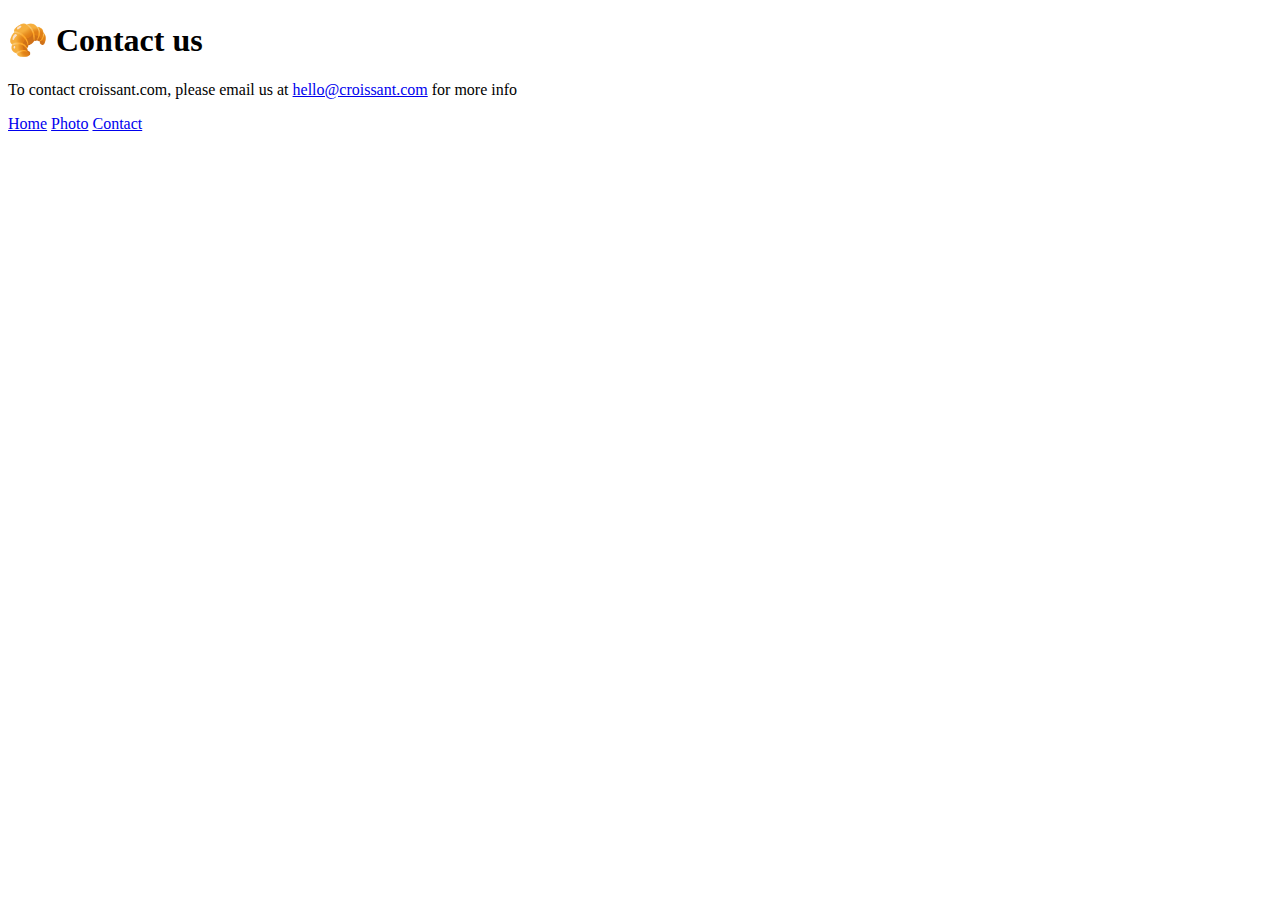
==== contact.html @ b06ef633 "Initial commit" ====
<!DOCTYPE html>
<html lang="en">
  <head>
    <meta charset="UTF-8" />
    <meta http-equiv="X-UA-Compatible" content="IE=edge" />
    <meta name="viewport" content="width=device-width, initial-scale=1.0" />
    <link rel="stylesheet" href="/css/style.css" />
    <title>Contact</title>
  </head>
  <body>
    <h1>🥐 Contact us</h1>
    <p>
      To contact croissant.com, please email us at
      <a href="mailto:hello@croissant.com">hello@croissant.com</a> for more info
    </p>
    <footer>
      <a href="/">Home</a>
      <a href="/photo.html">Photo</a>
      <a href="/contact.html">Contact</a>
    </footer>
  </body>
</html>
---- css/style.css ----

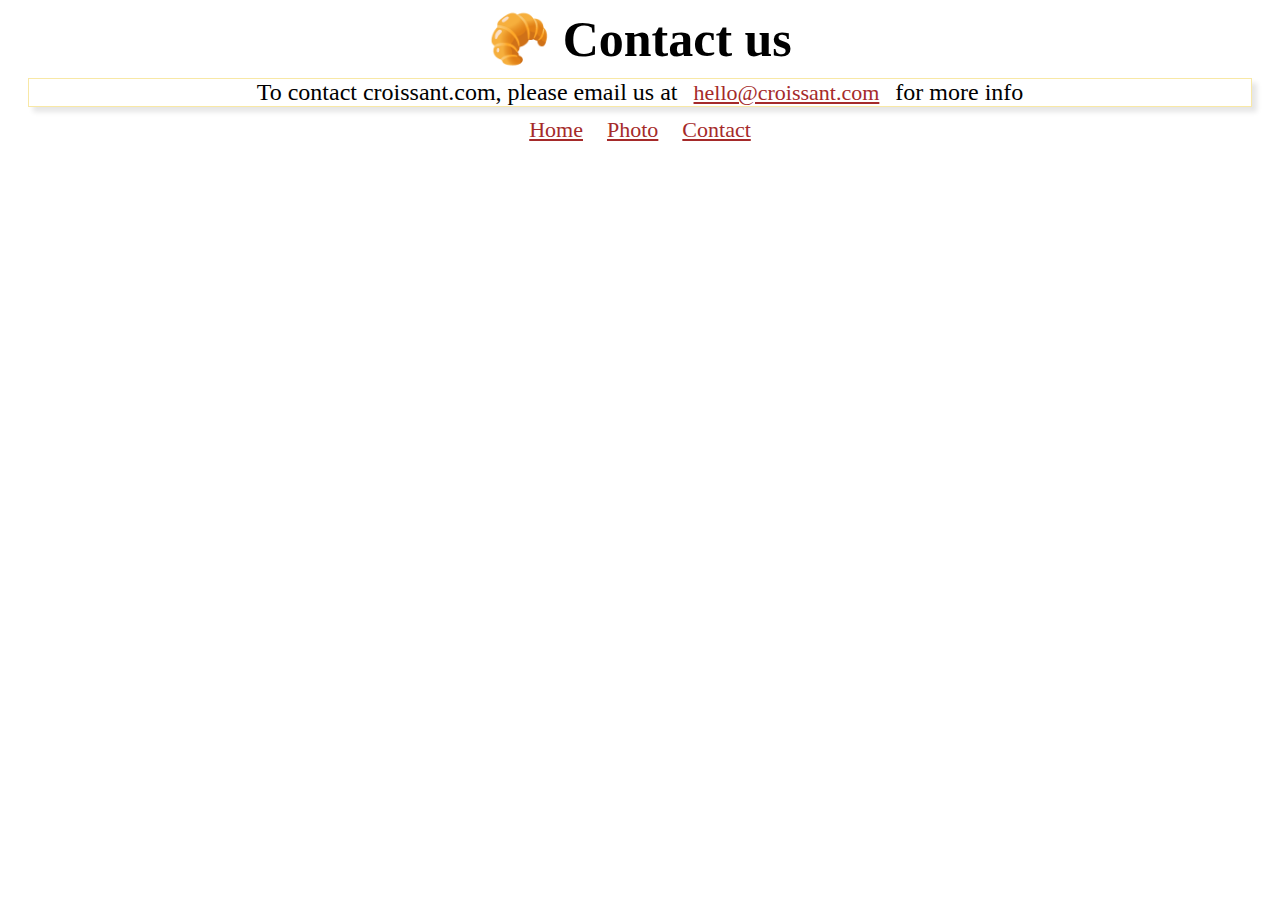
==== commit cbe967a8: "Added SEO" ====
--- a/contact.html
+++ b/contact.html
@@ -5,6 +5,10 @@
     <meta http-equiv="X-UA-Compatible" content="IE=edge" />
     <meta name="viewport" content="width=device-width, initial-scale=1.0" />
     <link rel="stylesheet" href="/css/style.css" />
+    <meta
+      name="description"
+      content="To contact croissant.com, please email us at hello@croissant.com for more info."
+    />
     <title>Contact</title>
   </head>
   <body>
@@ -14,9 +18,9 @@
       <a href="mailto:hello@croissant.com">hello@croissant.com</a> for more info
     </p>
     <footer>
-      <a href="/">Home</a>
-      <a href="/photo.html">Photo</a>
-      <a href="/contact.html">Contact</a>
+      <a href="/" title="Home">Home</a>
+      <a href="/photo.html" title="Photo">Photo</a>
+      <a href="/contact.html" title="Contact">Contact</a>
     </footer>
   </body>
 </html>
--- a/css/style.css
+++ b/css/style.css
@@ -1 +1,27 @@
+h1,
+p,
+footer {
+  text-align: center;
+  margin: 10px 20px;
+}
 
+a {
+  padding: 10px;
+  color: brown;
+  font-size: 22px;
+}
+img {
+  display: block;
+  margin: 30px auto;
+  max-width: 100%;
+  border-radius: 10px;
+}
+
+p {
+  border: 1px solid #f8e8a6;
+  box-shadow: 5px 5px 5px rgba(0, 0, 0, 0.1);
+  font-size: 24px;
+}
+h1 {
+  font-size: 50px;
+}
